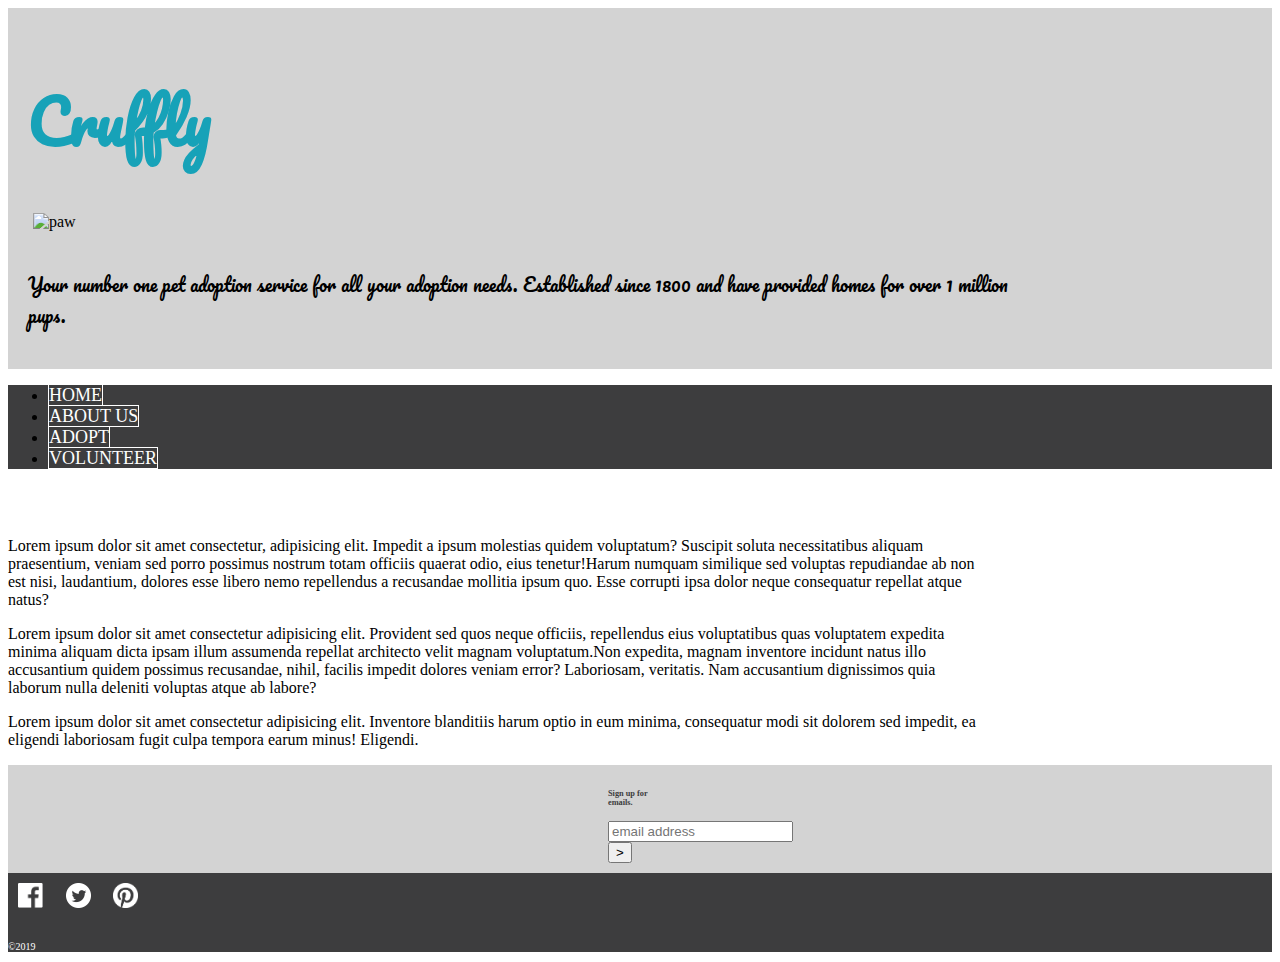
==== about.html @ df969671 "Merge pull request #7 from SLawless05/sarah" ====
<!DOCTYPE html>
<html lang="en">

<head>
    <meta charset="UTF-8">
    <meta name="viewport" content="width=device-width, initial-scale=1.0">
    <meta http-equiv="X-UA-Compatible" content="ie=edge">
    <title>Cruffly WebSite</title>

    <!-- Google fonts -->
    <link href="https://fonts.googleapis.com/css?family=Pacifico" rel="stylesheet">

    <!-- Bootstrap -->
    <link rel="stylesheet" href="https://stackpath.bootstrapcdn.com/bootstrap/4.2.1/css/bootstrap.min.css" integrity="sha384-GJzZqFGwb1QTTN6wy59ffF1BuGJpLSa9DkKMp0DgiMDm4iYMj70gZWKYbI706tWS"
        crossorigin="anonymous">

    <!-- CSS -->
    <link rel="stylesheet" href="style.css">
</head>

<body>
    <!-- jumbotron -->
    <div class="jumbotron jumbotron-fluid">
        <div id="main-container" class="container">
            <div class="row">
                <div class="col-2">
                    <h1 class="display-4">Cruffly</h1>
                </div>
                <div class="col-2">
                    <img class="logo img-fluid" src="https://image.flaticon.com/icons/svg/64/64463.svg" alt="paw">
                </div>

                <div class="col-8">
                    <p class="lead">Your number one pet adoption service for all your adoption needs. Established since
                        1800 and have
                        provided homes for over 1 million pups.</p>
                </div>
            </div>
        </div>
    </div>

    <!-- break beinging of Nav Bar-->
    <ul class="nav justify-content-center" style="background-color: #3d3d3e">
        <li class="nav-item">
            <a class="nav-link" href="index.html">Home</a>
        </li>
        <li class="nav-item">
            <a class="nav-link" href="about.html#">About Us</a>
        </li>
        <li class="nav-item">
            <a class="nav-link" href="adopt.html">Adopt</a>
        </li>
        <li class="nav-item">
            <a class="nav-link" href="volunteer.html">Volunteer</a>
        </li>
    </ul>
    <br>
    <br>

    <!-- About us section -->
    <div id="main-container" class="container">
        <p>Lorem ipsum dolor sit amet consectetur, adipisicing elit. Impedit a ipsum molestias quidem voluptatum?
            Suscipit soluta necessitatibus aliquam praesentium, veniam sed porro possimus nostrum totam officiis
            quaerat odio, eius tenetur!Harum numquam similique sed voluptas repudiandae ab non est nisi, laudantium,
            dolores esse libero nemo repellendus a recusandae mollitia ipsum quo. Esse corrupti ipsa dolor neque
            consequatur repellat atque natus?</p>

        <p>Lorem ipsum dolor sit amet consectetur adipisicing elit. Provident sed quos neque officiis, repellendus eius
            voluptatibus quas voluptatem expedita minima aliquam dicta ipsam illum assumenda repellat architecto velit
            magnam voluptatum.Non expedita, magnam inventore incidunt natus illo accusantium quidem possimus
            recusandae, nihil, facilis impedit dolores veniam error? Laboriosam, veritatis. Nam accusantium dignissimos
            quia laborum nulla deleniti voluptas atque ab labore?</p>

        <p>Lorem ipsum dolor sit amet consectetur adipisicing elit. Inventore blanditiis harum optio in eum minima,
            consequatur modi sit dolorem sed impedit, ea eligendi laboriosam fugit culpa tempora earum minus! Eligendi.</p>
    </div>

    <!-- footer -->
    <footer class="fixed-bottom">

        <!-- email subcription form -->
        <form class="form-inline">
            <h5>Sign up for emails.</h5>
            <input class="form-control mr-sm-2" type="search" placeholder="email address" aria-label="Search">

            <button class="btn btn-info my-2 my-sm-0" type="submit">></button>
        </form>

        <!-- social media buttons w/ images -->
        <div class="text-center">
            <img class="facebookimg" id="facebook" src="assets/images/flogo-HexRBG-Wht-58.png" alt="f">


            <img class="twitterimg" id="twitter" src="assets/images/Twitter_Social_Icon_Circle_White.png" alt="bird">


            <img class="pintrestimg" id="pintrest" src="assets/images/badgeRGB-white.png" alt="pin">
        </div>

        <br>

        <p class="text-center">&copy2019</p>

    </footer>

    <!-- jQuery link -->
    <script src="https://cdnjs.cloudflare.com/ajax/libs/jquery/3.2.1/jquery.min.js"></script>

    <!-- javaScript link -->
    <script type="text/javascript" src="logic.js"></script>

</body>

</html>
---- style.css ----
.jumbotron {
background: rgb(211, 211, 211);
padding: 20px;
margin: 0px;
}

.display-4 {
color: #17a2b8;
padding-right: 10px;
font-size: 60px;
font-family: 'Pacifico', cursive;;
}

.img-fluid {
max-width: 100%;
height: 80px;
padding-left: 5px;
}

.lead {
padding-top: 20px;
color: black; 
font-size: 18px;
font-family: 'Pacifico', cursive; 
}
 
#main-container {
margin-top: 5px;
margin-bottom: 5px;
width: 980px;
}

a {
color: white !important;
border: 1px solid #FFFFFF;
text-transform: uppercase;
font-size: 18px;
text-decoration: none !important;
}

a:hover {
background-color: #17a2b8;
}

/* Index Section */


/* Volunteer Section */


/* Adopt Section */


/* footer and everything inside it */
 footer {
background: #3d3d3e;
color: white;
font-size: 10px;
}

.form-inline {
padding-right: 600px;
padding-left: 600px;
padding-top: 10px;
padding-bottom: 10px;
margin-right: auto;
margin-left: auto;
background: rgb(211, 211, 211);
color: #3d3d3e;
}

.facebookimg, .twitterimg, .pintrestimg {
width: 25px;
margin: 10px;
}
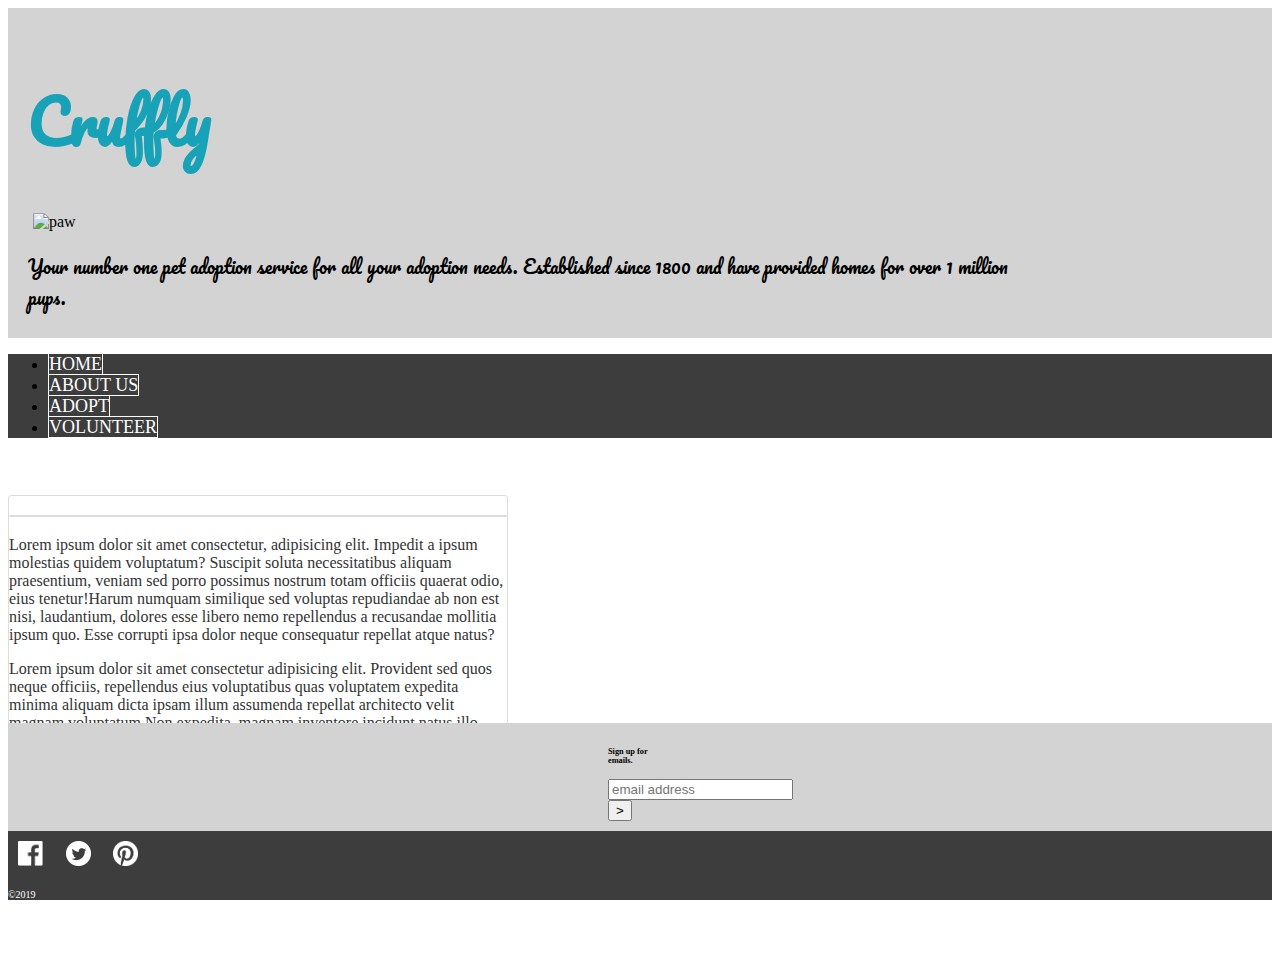
==== commit 7b267c86: "jQuiry UI" ====
--- a/about.html
+++ b/about.html
@@ -7,6 +7,7 @@
     <meta http-equiv="X-UA-Compatible" content="ie=edge">
     <title>Cruffly WebSite</title>
 
+
     <!-- Google fonts -->
     <link href="https://fonts.googleapis.com/css?family=Pacifico" rel="stylesheet">
 
@@ -15,7 +16,13 @@
         crossorigin="anonymous">
 
     <!-- CSS -->
-    <link rel="stylesheet" href="style.css">
+    <link rel="stylesheet" href="assets/css/jquery-ui.min.css">
+    <link rel="stylesheet" type="text/css" href="assets/css/style.css" />
+
+    <!-- jQuery UI -->
+    <script src="https://code.jquery.com/jquery-1.12.4.js"></script>
+    <script src="https://code.jquery.com/ui/1.12.0/jquery-ui.min.js" integrity="sha256-eGE6blurk5sHj+rmkfsGYeKyZx3M4bG+ZlFyA7Kns7E="
+        crossorigin="anonymous"></script>
 </head>
 
 <body>
@@ -31,9 +38,9 @@
                 </div>
 
                 <div class="col-8">
-                    <p class="lead">Your number one pet adoption service for all your adoption needs. Established since
+                    <div class="lead">Your number one pet adoption service for all your adoption needs. Established since
                         1800 and have
-                        provided homes for over 1 million pups.</p>
+                        provided homes for over 1 million pups.</div>
                 </div>
             </div>
         </div>
@@ -42,16 +49,16 @@
     <!-- break beinging of Nav Bar-->
     <ul class="nav justify-content-center" style="background-color: #3d3d3e">
         <li class="nav-item">
-            <a class="nav-link" href="index.html">Home</a>
+            <a id="home" class="nav-link" href="index.html">Home</a>
         </li>
         <li class="nav-item">
-            <a class="nav-link" href="about.html#">About Us</a>
+            <a id="about" class="nav-link" href="about.html#">About Us</a>
         </li>
         <li class="nav-item">
-            <a class="nav-link" href="adopt.html">Adopt</a>
+            <a id="adopt" class="nav-link" href="adopt.html">Adopt</a>
         </li>
         <li class="nav-item">
-            <a class="nav-link" href="volunteer.html">Volunteer</a>
+            <a id="vol" class="nav-link" href="volunteer.html">Volunteer</a>
         </li>
     </ul>
     <br>
@@ -59,24 +66,39 @@
 
     <!-- About us section -->
     <div id="main-container" class="container">
-        <p>Lorem ipsum dolor sit amet consectetur, adipisicing elit. Impedit a ipsum molestias quidem voluptatum?
-            Suscipit soluta necessitatibus aliquam praesentium, veniam sed porro possimus nostrum totam officiis
-            quaerat odio, eius tenetur!Harum numquam similique sed voluptas repudiandae ab non est nisi, laudantium,
-            dolores esse libero nemo repellendus a recusandae mollitia ipsum quo. Esse corrupti ipsa dolor neque
-            consequatur repellat atque natus?</p>
+        <div class="toggler">
+            <div id="slide" class="ui-widget-content ui-corner-all">
+                <h3 class="ui-widget-header ui-corner-all"></h3>
 
-        <p>Lorem ipsum dolor sit amet consectetur adipisicing elit. Provident sed quos neque officiis, repellendus eius
-            voluptatibus quas voluptatem expedita minima aliquam dicta ipsam illum assumenda repellat architecto velit
-            magnam voluptatum.Non expedita, magnam inventore incidunt natus illo accusantium quidem possimus
-            recusandae, nihil, facilis impedit dolores veniam error? Laboriosam, veritatis. Nam accusantium dignissimos
-            quia laborum nulla deleniti voluptas atque ab labore?</p>
+                <p>Lorem ipsum dolor sit amet consectetur, adipisicing elit. Impedit a ipsum molestias quidem
+                    voluptatum?
+                    Suscipit soluta necessitatibus aliquam praesentium, veniam sed porro possimus nostrum totam
+                    officiis
+                    quaerat odio, eius tenetur!Harum numquam similique sed voluptas repudiandae ab non est nisi,
+                    laudantium,
+                    dolores esse libero nemo repellendus a recusandae mollitia ipsum quo. Esse corrupti ipsa dolor
+                    neque
+                    consequatur repellat atque natus?</p>
 
-        <p>Lorem ipsum dolor sit amet consectetur adipisicing elit. Inventore blanditiis harum optio in eum minima,
-            consequatur modi sit dolorem sed impedit, ea eligendi laboriosam fugit culpa tempora earum minus! Eligendi.</p>
+                <p>Lorem ipsum dolor sit amet consectetur adipisicing elit. Provident sed quos neque officiis,
+                    repellendus eius
+                    voluptatibus quas voluptatem expedita minima aliquam dicta ipsam illum assumenda repellat
+                    architecto velit
+                    magnam voluptatum.Non expedita, magnam inventore incidunt natus illo accusantium quidem possimus
+                    recusandae, nihil, facilis impedit dolores veniam error? Laboriosam, veritatis. Nam accusantium
+                    dignissimos
+                    quia laborum nulla deleniti voluptas atque ab labore?</p>
+
+                <p>Lorem ipsum dolor sit amet consectetur adipisicing elit. Inventore blanditiis harum optio in eum
+                    minima,
+                    consequatur modi sit dolorem sed impedit, ea eligendi laboriosam fugit culpa tempora earum minus!
+                    Eligendi.</p>
+            </div>
+        </div>
     </div>
 
     <!-- footer -->
-    <footer class="fixed-bottom">
+    <footer>
 
         <!-- email subcription form -->
         <form class="form-inline">
@@ -99,15 +121,12 @@
 
         <br>
 
-        <p class="text-center">&copy2019</p>
+        <div class="text-center">&copy2019</div>
 
     </footer>
 
-    <!-- jQuery link -->
-    <script src="https://cdnjs.cloudflare.com/ajax/libs/jquery/3.2.1/jquery.min.js"></script>
-
     <!-- javaScript link -->
-    <script type="text/javascript" src="logic.js"></script>
+    <script type="text/javascript" src="assets/javaScript/logic.js"></script>
 
 </body>
 
--- a/assets/css/style.css
+++ b/assets/css/style.css
@@ -0,0 +1,88 @@
+.jumbotron {
+background: rgb(211, 211, 211);
+padding: 20px;
+margin: 0px;
+}
+
+.display-4 {
+color: #17a2b8;
+padding-right: 10px;
+font-size: 60px;
+font-family: 'Pacifico', cursive;;
+}
+
+.img-fluid {
+max-width: 100%;
+height: 80px;
+padding-left: 5px;
+}
+
+.lead {
+padding-top: 20px;
+color: black; 
+font-size: 18px;
+font-family: 'Pacifico', cursive; 
+}
+ 
+#main-container {
+margin-top: 5px;
+margin-bottom: 5px;
+width: 980px;
+}
+
+.nav a {
+color: white !important;
+border: 1px solid #FFFFFF;
+text-transform: uppercase;
+font-size: 18px;
+text-decoration: none !important;
+}
+
+.nav a:hover {
+background-color: #17a2b8;
+}
+
+/* Index Section */
+
+
+/* Volunteer Section */
+
+
+/* Adopt Section */
+.toggler { width: 500px; height: 200px; position: relative; }
+    #button { padding: .5em 1em; text-decoration: none; }
+    #effect {padding: 0.4em; position: relative; }
+    #effect h3 { margin: 0; padding: 0.4em; text-align: center; }
+    .ui-effects-transfer { border: 2px dotted gray; }
+
+
+/* footer and everything inside it */
+h5{
+color: black;
+}
+
+footer {
+background: #3d3d3e;
+color: white;
+font-size: 10px;
+position: sticky;
+bottom: 0;
+margin-top: 100px;
+}
+
+.form-inline {
+padding-right: 600px;
+padding-left: 600px;
+padding-top: 10px;
+padding-bottom: 10px;
+margin-right: auto;
+margin-left: auto;
+background: rgb(211, 211, 211);
+color: #3d3d3e;
+
+}
+
+.facebookimg, .twitterimg, .pintrestimg {
+width: 25px;
+margin: 10px;
+}
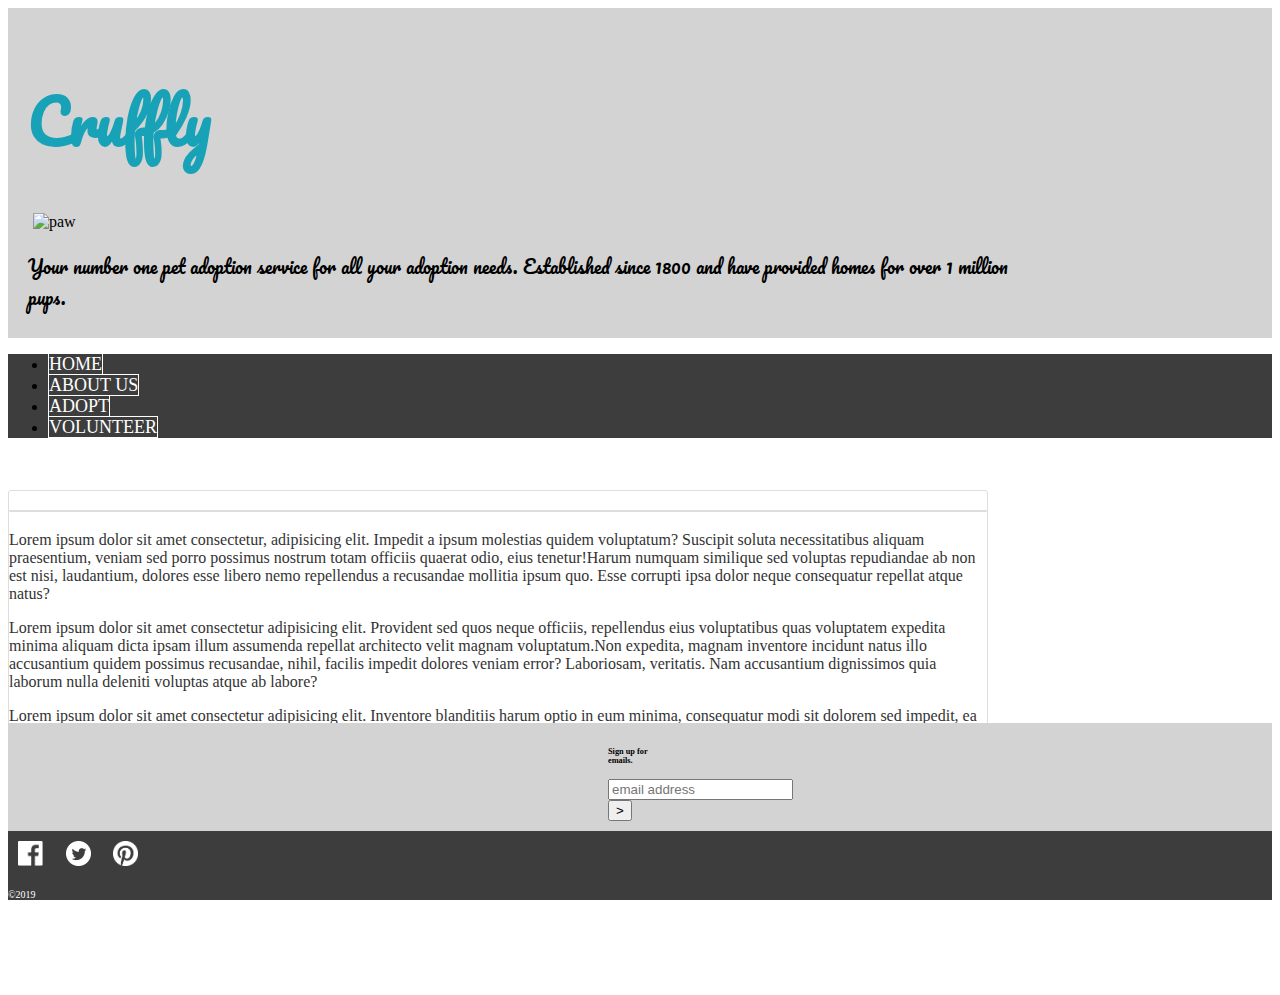
==== commit b815b7bc: "Merge branch 'master' into lawless" ====
--- a/about.html
+++ b/about.html
@@ -98,7 +98,7 @@
     </div>
 
     <!-- footer -->
-    <footer>
+    <footer class="fixed-bottom">
 
         <!-- email subcription form -->
         <form class="form-inline">
@@ -121,7 +121,7 @@
 
         <br>
 
-        <div class="text-center">&copy2019</div>
+        <div class="copy text-center">&copy2019</div>
 
     </footer>
 
--- a/assets/css/style.css
+++ b/assets/css/style.css
@@ -25,7 +25,6 @@
 }
  
 #main-container {
-margin-top: 5px;
 margin-bottom: 5px;
 width: 980px;
 }
@@ -49,11 +48,6 @@
 
 
 /* Adopt Section */
-.toggler { width: 500px; height: 200px; position: relative; }
-    #button { padding: .5em 1em; text-decoration: none; }
-    #effect {padding: 0.4em; position: relative; }
-    #effect h3 { margin: 0; padding: 0.4em; text-align: center; }
-    .ui-effects-transfer { border: 2px dotted gray; }
 
 
 /* footer and everything inside it */
@@ -67,7 +61,7 @@
 font-size: 10px;
 position: sticky;
 bottom: 0;
-margin-top: 100px;
+margin-top: 50px;
 }
 
 .form-inline {
@@ -86,3 +80,26 @@
 width: 25px;
 margin: 10px;
 }
+
+#submit {
+    background-color: #17a2b8;
+    color: #fff;
+    margin-right: 45%;
+    margin-left: 45%;
+    margin-top: 16px;
+}
+
+#submit-form {
+    width: 40%;
+    margin:auto;
+}
+
+.card {
+    width: 50%;
+    margin:auto;
+}
+
+.copy{
+margin-bottom: 0;
+}
+
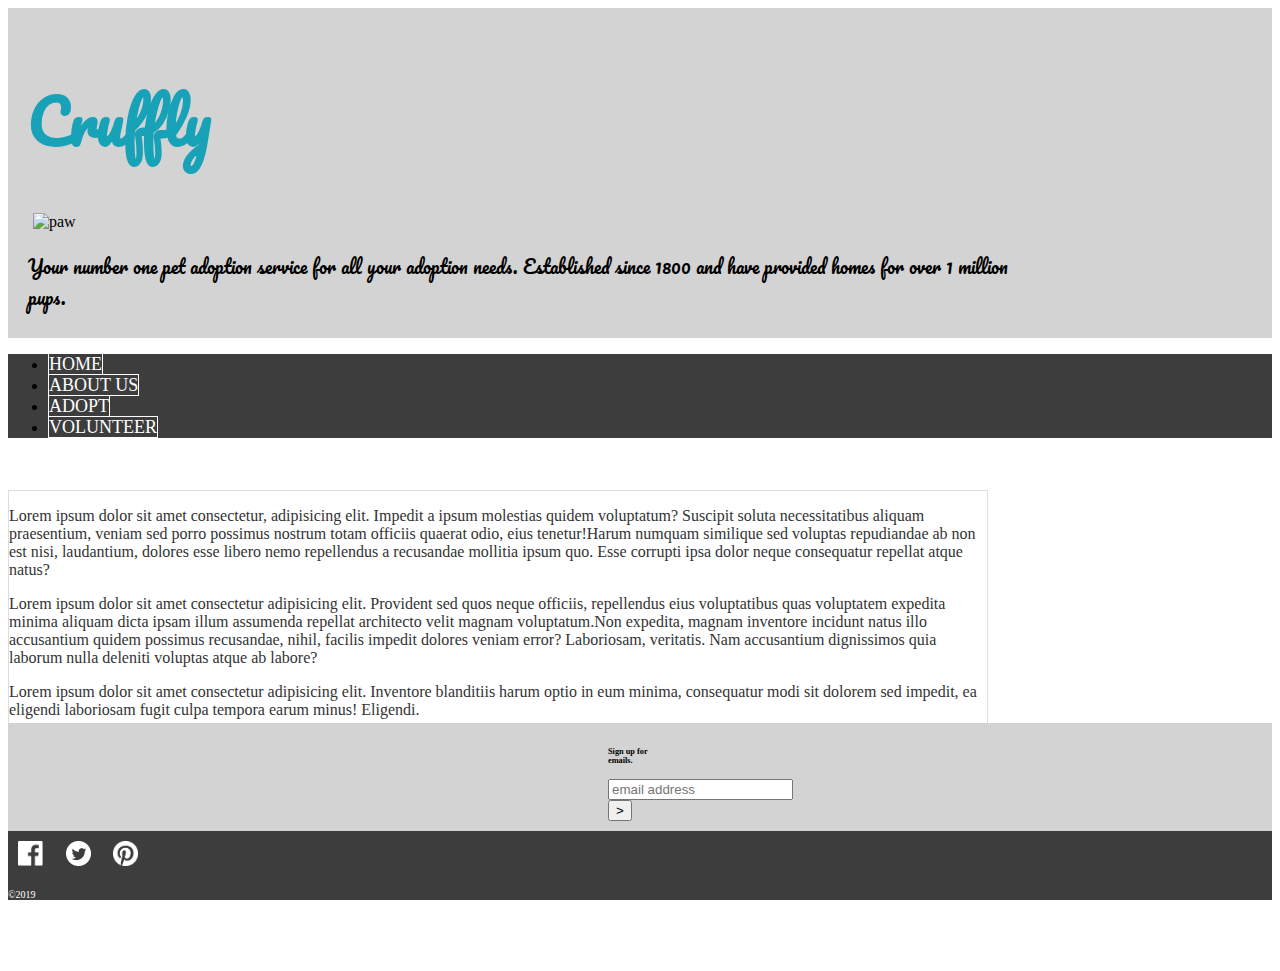
==== commit 8d20877b: "firebase added" ====
--- a/about.html
+++ b/about.html
@@ -23,6 +23,9 @@
     <script src="https://code.jquery.com/jquery-1.12.4.js"></script>
     <script src="https://code.jquery.com/ui/1.12.0/jquery-ui.min.js" integrity="sha256-eGE6blurk5sHj+rmkfsGYeKyZx3M4bG+ZlFyA7Kns7E="
         crossorigin="anonymous"></script>
+
+    <!-- Firebase Reference -->
+    <script src="https://www.gstatic.com/firebasejs/5.8.2/firebase.js"></script>
 </head>
 
 <body>
@@ -38,7 +41,8 @@
                 </div>
 
                 <div class="col-8">
-                    <div class="lead">Your number one pet adoption service for all your adoption needs. Established since
+                    <div class="lead">Your number one pet adoption service for all your adoption needs. Established
+                        since
                         1800 and have
                         provided homes for over 1 million pups.</div>
                 </div>
@@ -66,34 +70,31 @@
 
     <!-- About us section -->
     <div id="main-container" class="container">
-        <div class="toggler">
-            <div id="slide" class="ui-widget-content ui-corner-all">
-                <h3 class="ui-widget-header ui-corner-all"></h3>
+        <div id="bounce" class="ui-widget-content">
 
-                <p>Lorem ipsum dolor sit amet consectetur, adipisicing elit. Impedit a ipsum molestias quidem
-                    voluptatum?
-                    Suscipit soluta necessitatibus aliquam praesentium, veniam sed porro possimus nostrum totam
-                    officiis
-                    quaerat odio, eius tenetur!Harum numquam similique sed voluptas repudiandae ab non est nisi,
-                    laudantium,
-                    dolores esse libero nemo repellendus a recusandae mollitia ipsum quo. Esse corrupti ipsa dolor
-                    neque
-                    consequatur repellat atque natus?</p>
+            <p>Lorem ipsum dolor sit amet consectetur, adipisicing elit. Impedit a ipsum molestias quidem
+                voluptatum?
+                Suscipit soluta necessitatibus aliquam praesentium, veniam sed porro possimus nostrum totam
+                officiis
+                quaerat odio, eius tenetur!Harum numquam similique sed voluptas repudiandae ab non est nisi,
+                laudantium,
+                dolores esse libero nemo repellendus a recusandae mollitia ipsum quo. Esse corrupti ipsa dolor
+                neque
+                consequatur repellat atque natus?</p>
 
-                <p>Lorem ipsum dolor sit amet consectetur adipisicing elit. Provident sed quos neque officiis,
-                    repellendus eius
-                    voluptatibus quas voluptatem expedita minima aliquam dicta ipsam illum assumenda repellat
-                    architecto velit
-                    magnam voluptatum.Non expedita, magnam inventore incidunt natus illo accusantium quidem possimus
-                    recusandae, nihil, facilis impedit dolores veniam error? Laboriosam, veritatis. Nam accusantium
-                    dignissimos
-                    quia laborum nulla deleniti voluptas atque ab labore?</p>
+            <p>Lorem ipsum dolor sit amet consectetur adipisicing elit. Provident sed quos neque officiis,
+                repellendus eius
+                voluptatibus quas voluptatem expedita minima aliquam dicta ipsam illum assumenda repellat
+                architecto velit
+                magnam voluptatum.Non expedita, magnam inventore incidunt natus illo accusantium quidem possimus
+                recusandae, nihil, facilis impedit dolores veniam error? Laboriosam, veritatis. Nam accusantium
+                dignissimos
+                quia laborum nulla deleniti voluptas atque ab labore?</p>
 
-                <p>Lorem ipsum dolor sit amet consectetur adipisicing elit. Inventore blanditiis harum optio in eum
-                    minima,
-                    consequatur modi sit dolorem sed impedit, ea eligendi laboriosam fugit culpa tempora earum minus!
-                    Eligendi.</p>
-            </div>
+            <p>Lorem ipsum dolor sit amet consectetur adipisicing elit. Inventore blanditiis harum optio in eum
+                minima,
+                consequatur modi sit dolorem sed impedit, ea eligendi laboriosam fugit culpa tempora earum minus!
+                Eligendi.</p>
         </div>
     </div>
 
@@ -103,9 +104,9 @@
         <!-- email subcription form -->
         <form class="form-inline">
             <h5>Sign up for emails.</h5>
-            <input class="form-control mr-sm-2" type="search" placeholder="email address" aria-label="Search">
+            <input id="email-input" class="form-control mr-sm-2" type="search" placeholder="email address" aria-label="Search">
 
-            <button class="btn btn-info my-2 my-sm-0" type="submit">></button>
+            <button id="email-btn" class="btn btn-info my-2 my-sm-0" type="submit">></button>
         </form>
 
         <!-- social media buttons w/ images -->
--- a/assets/css/style.css
+++ b/assets/css/style.css
@@ -1,3 +1,13 @@
+#container{
+    height: 10px;
+    background-color: aqua;
+
+}
+
+.carousel-item img{
+    height: 460px !important;
+    width: auto;  
+}  
 .jumbotron {
 background: rgb(211, 211, 211);
 padding: 20px;
@@ -103,3 +113,6 @@
 margin-bottom: 0;
 }
 
+#sticky-bottom{
+    position: sticky !important;
+}